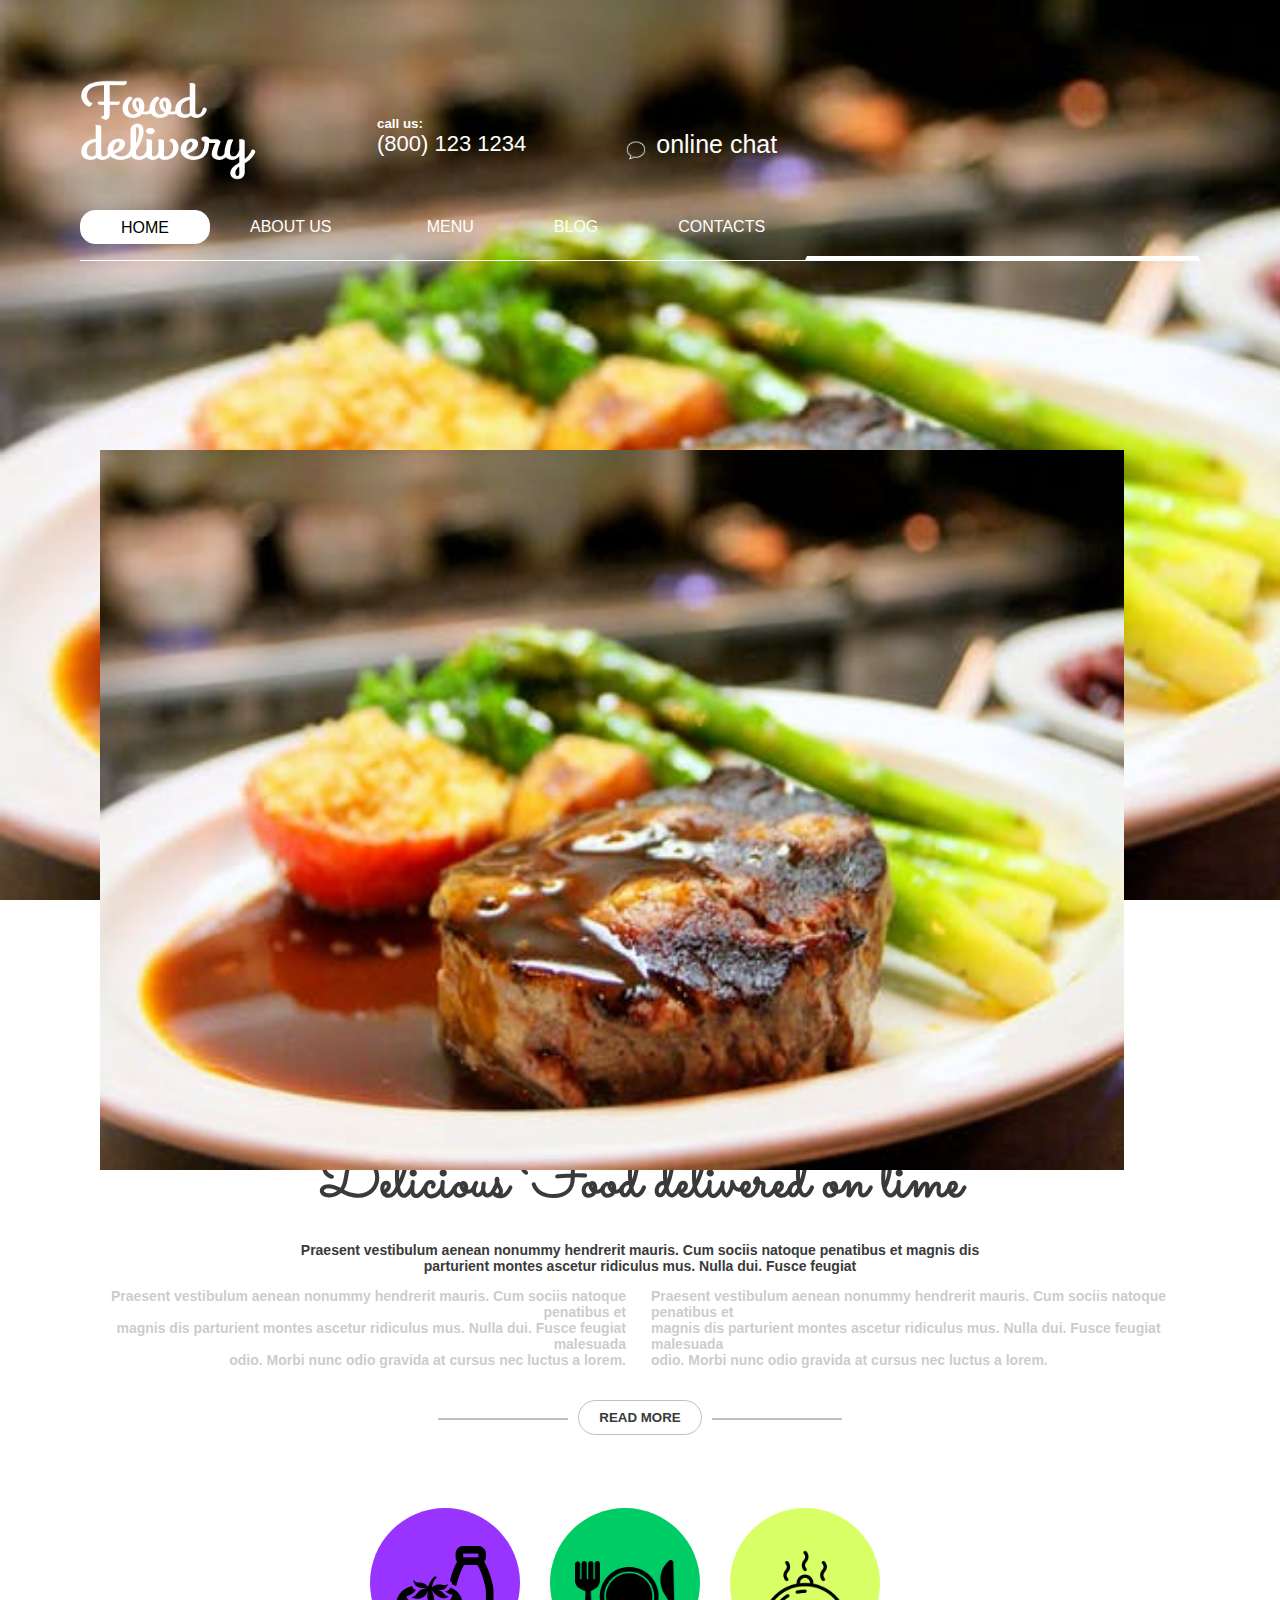
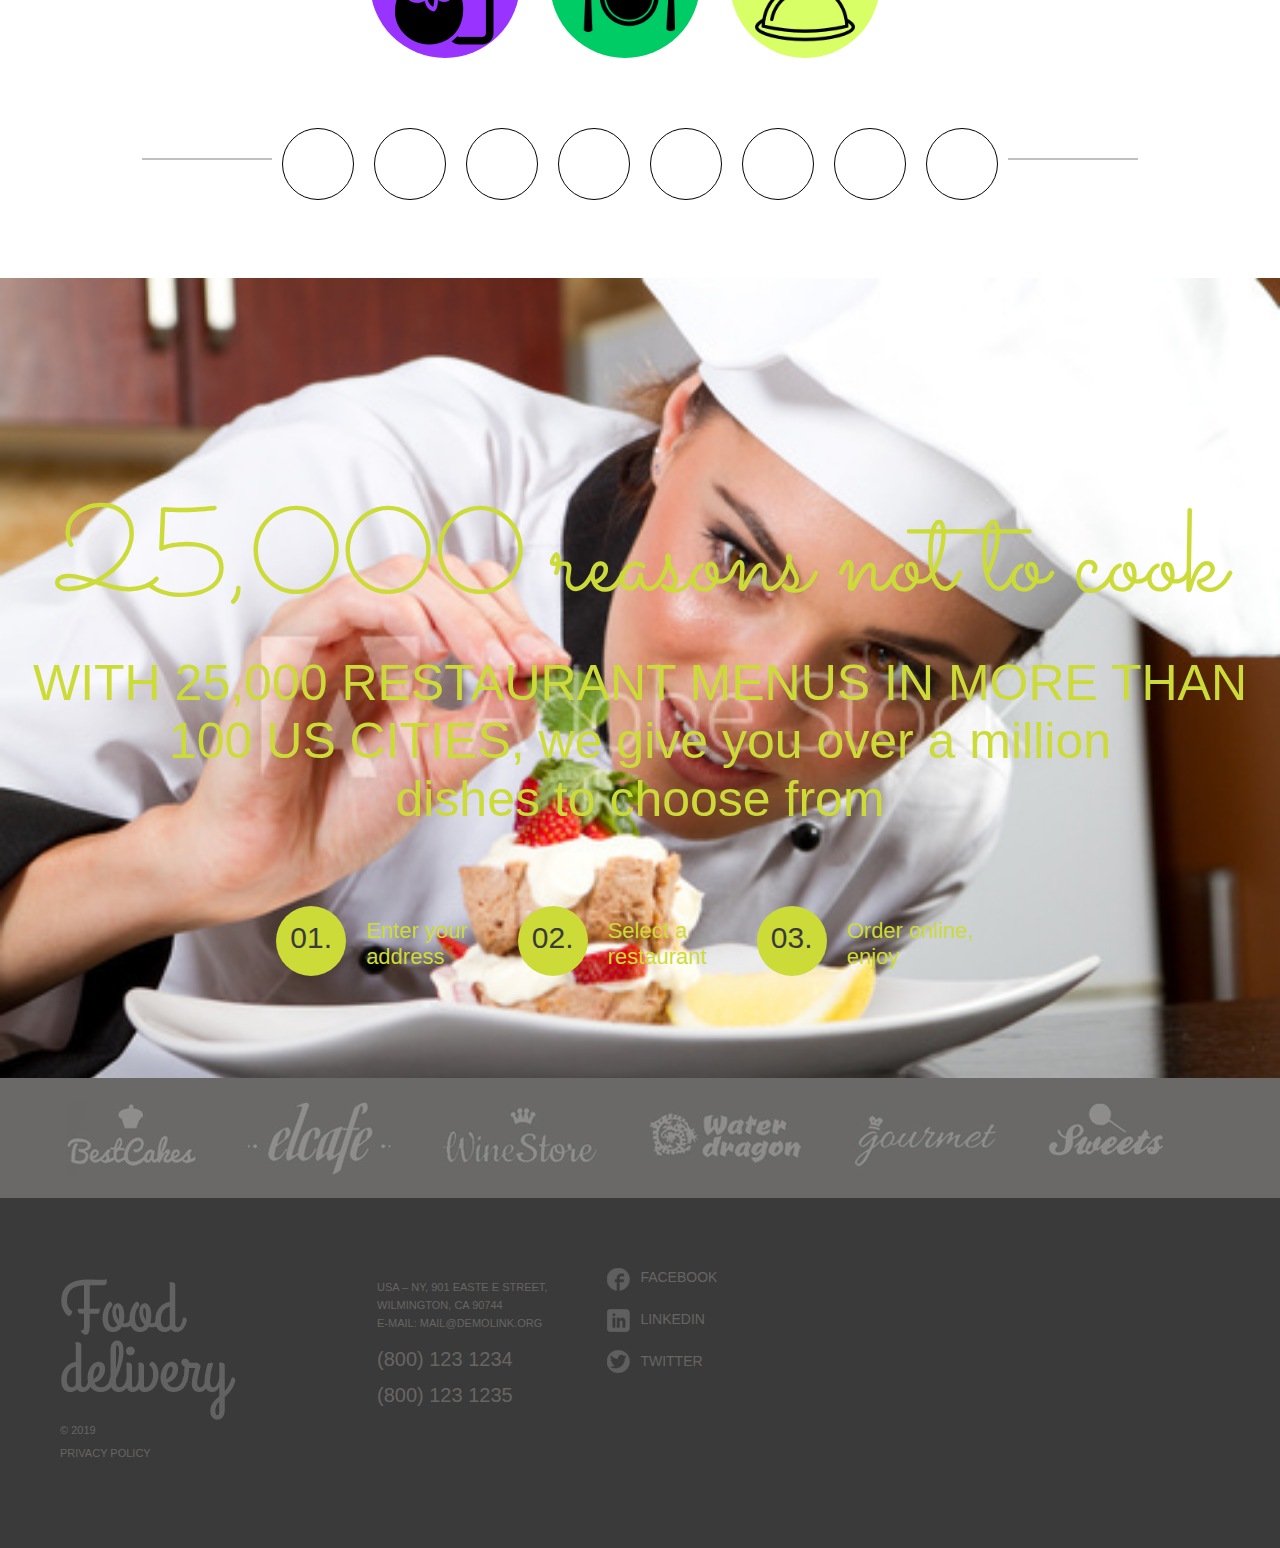
==== Template Clone/index.html @ 032cc557 "new project" ====
<!DOCTYPE html>
<html>
<head>
	<link rel="stylesheet" href="style.css">
</head>
<body>
	<div class="top">
		<div class="first-row">
			<img src="images/font.png">
			<small>call us:<br><span>(800) 123 1234</span></small>
			<img id="chat-img" src="images/convo.png">
			<p>online chat</p>
		</div>
		<div class="second-row">
			<p id="home">HOME</p>
			<p style="width: 100px;">ABOUT US</p>
			<p>MENU</p>
			<p>BLOG</p>
			<p>CONTACTS</p>
			<input type="text" name="">
		</div>
	</div>
	<img class="image" src="images/pork.jpeg">
	<div class="top-mid">
		<p id="head">Delicious Food delivered on time</p>
		<p id="text">Praesent vestibulum aenean nonummy hendrerit mauris. Cum sociis natoque penatibus et magnis dis <br> parturient montes ascetur ridiculus mus. Nulla dui. Fusce feugiat</p>
	</div>
	<div class="bottom-mid">
		<div class="first-col">
			Praesent vestibulum aenean nonummy hendrerit mauris. Cum sociis natoque penatibus et <br>magnis dis parturient montes ascetur ridiculus mus. Nulla dui. Fusce feugiat malesuada <br>odio. Morbi nunc odio gravida at cursus nec luctus a lorem. 
		</div>
		<div class="second-col">
			Praesent vestibulum aenean nonummy hendrerit mauris. Cum sociis natoque penatibus et <br>magnis dis parturient montes ascetur ridiculus mus. Nulla dui. Fusce feugiat malesuada <br>odio. Morbi nunc odio gravida at cursus nec luctus a lorem.
		</div>
	</div>
	<div id="icons">
		<div class="break">
			<div class="line"></div>
			<button>READ MORE</button>
			<div class="line"></div>
		</div>
		<div id="food">
			<div class="image-container">
				<center>
					<img class="img01" src="images/chili.png">
				</center>
			</div>
			<div class="image-container">
				<center>
					<img class="img01" src="images/plate.png">
				</center>
			</div>
			<div class="image-container">
				<center>
					<img class="img01" src="images/catering.png">
				</center>
			</div>
		</div>
		<div id="break02" class="break">
			<div class="line"></div>
			<div class="food-cont"></div>
			<div class="food-cont"></div>
			<div class="food-cont"></div>
			<div class="food-cont"></div>
			<div class="food-cont"></div>
			<div class="food-cont"></div>
			<div class="food-cont"></div>
			<div class="food-cont"></div>
			<div class="line"></div>
		</div>
	</div>
	<div id="chef">
		<div>
		<p><span>25,000 reasons not to cook</span><br>
			WITH 25,000 RESTAURANT MENUS IN MORE THAN<br>
			100 US CITIES, we give you over a million<br>
			dishes to choose from</p>
		</div>
		<div id="num">
			<div class="food-cont" style="background-color: #ccdb38; border: transparent;">
				<center><p style="color: #3a3a3a;">01.</p></center>
			</div>
			<h1>Enter your<br>address</h1>
			<div class="food-cont" style="background-color: #ccdb38; border: transparent;">
				<center><p style="color: #3a3a3a;">02.</p></center>
			</div>
			<h1>Select a<br>restaurant</h1>
			<div class="food-cont" style="background-color: #ccdb38; border: transparent;">
				<center><p style="color: #3a3a3a;">03.</p></center>
			</div>
			<h1>Order online,<br>enjoy</h1>
		</div>
	</div>
	<div id="bottom">
		<img src="images/client_1.jpg">
		<img src="images/client_2.jpg">
		<img src="images/client_3.jpg">
		<img src="images/client_4.jpg">
		<img src="images/client_5.jpg">
		<img src="images/client_6.jpg">
	</div>
	<div id="footer">
		<div class="col">
			<img src="images/font.png" style="opacity: 0.2;" >
			<p style="margin-top: 0px; margin-bottom: 5px;">© 2019</p>
			<p style="margin-top: 0;">PRIVACY POLICY</p>
		</div>
		<div class="col">
			USA – NY, 901 EASTE E STREET,<br>
			WILMINGTON, CA 90744 <br>	
			E-MAIL: MAIL@DEMOLINK.ORG <br><br>
			<bold style="font-size: 20px;">(800) 123 1234 <br><br>
			(800) 123 1235</bold>
		</div>
		<div class="col">
			<img src="images/fb.png"><br>
			<img src="images/linkedin.png"><br>
			<img src="images/twitter.png">
		</div>
		<div class="col">
			<p>FACEBOOK</p>
			<p>LINKEDIN</p>
			<p>TWITTER</p>
		</div>
	</div>
</body>
</html>
---- Template Clone/style.css ----
@import url('https://fonts.googleapis.com/css?family=Sacramento');

body{
	display: flex;
	flex-direction: column;	
	margin: 0;
	font-family: Roboto,sans-serif;
}

.top{
	display: flex;
	flex-direction: column;
	width: 100vw;
	height: 100vh;
	background-image: url('images/pork.jpeg');
	background-size: cover;
	background-repeat: no-repeat;
	color: white;
}

.first-row{
	display: flex;
	flex-direction: row;
	height: 100px;
	margin-top: 80px;
	margin-left: 80px;
	margin-bottom: 20px;
	margin-right: 80px;
}

small{
	font-weight: bolder;
	margin-top: 36px;
	margin-left: 120px;
}

span{
	font-size: 22px;
	font-weight: normal;
}

#chat-img{
	width: 20px;
	height: 20px;
	margin-left: 100px;
	margin-top: 60px;
}

.first-row p{
	margin-top: 50px;
	margin-left: 10px;
	font-size: 25px;
}

.second-row{
	display: flex;
	flex-direction: row;
	border-bottom: 0.1px solid white; 
	margin-left: 80px;
	margin-top: 10px;
	margin-right: 80px;
	height: 50px;
}

.second-row p{
	margin-top: 0;
	padding-top: 8px;
	padding-right: 40px;
	padding-left: 40px;
}

#home{
	border: 1px solid white;
	border-radius: 15px;
	color: black;
	background-color: white;
}

input{
	background-color: transparent;
	width: 400px;
	border-color: transparent;
	border-bottom: 4px solid white;
	float: right;
	margin-right: 0;
	margin-left: auto;
}

.image{
	position: absolute;
	top: 50%;
	height: 80vh;
	width: 80vw;
	margin-left: 100px;
	margin-right: 20px;
}

.top-mid{
	display: flex;
	flex-direction: column;
	margin-top: 180px;
	justify-content: center;
	align-content: center;
	align-items: center;
}

#head{
	font-family: 'Sacramento', cursive;
	font-size: 60px;
	font-weight: bolder;
	margin-bottom: 0;
	color: #3a3a3a;
}

#text{
	text-align: center;
	font-weight: bold;
	font-size: 14px;
	color: #3a3a3a;
}

.bottom-mid{
	display: flex;
	flex-direction: row;
	opacity: 0.2;
	font-weight: bold;
	font-size: 14px;
}

.first-col{
	display: flex;
	flex-direction: column;
	width: 45vw;
	margin-left: 50px;
	margin-right: 25px;
	text-align: right;
}

.second-col{
	display: flex;
	flex-direction: column;
	width: 45vw;
	text-align: left;
}

.break{
	display: flex;
	flex-direction: row;
	height: 100px;
	justify-content: center;
}

.line{
	width: 10vw;
	height: 0;
	border: 0.3px solid silver;
	margin-top: 50px; 
}

.break button{
	margin-left: 10px;
	margin-right: 10px;
	margin-top: 32px;
	padding-left: 20px;
	padding-right: 20px;
	color: #3a3a3a;
	height: 35px;
	border-radius: 20px;
	border: 0.5px solid silver;
	background-color: transparent;
	font-weight: bold;
}

#food{
	display: flex;
	flex-direction: row;
	justify-content: center;
	align-content: center;
	align-items: center;
	margin-top: 40px;
	margin-bottom: 50px;
}

.image-container{
	border-radius: 50%;
	justify-content: center;
	align-items: center;
	align-content: center;
	width: 150px;
	height: 150px;
	margin-right: 30px;
}

#break02{
	margin-bottom: 70px;
}

.food-cont{
	border-radius: 50%;
	justify-content: center;
	align-items: center;
	align-content: center;
	width: 70px;
	height: 70px;
	margin-top: 20px;
	margin-left: 10px;
	margin-right: 10px;
	border: 1px solid black;
	color: black;
}

.img01{
	width: 100px;
	height: 100px;
	margin-top: 30px;
}

.image-container:nth-child(1){
	background-color: #9933ff;
}

.image-container:nth-child(2){
	background-color: #00cc66;
}

.image-container:nth-child(3){
	background-color: #d9ff66;
}

#chef{
	display: flex;
	flex-direction: column;
	background-image: url('images/chef.jpg');
	background-repeat: no-repeat;
	background-size: cover;
	width: 100vw;
	height: 800px;
	text-align: center;
	color: #ccdb38;
	font-weight: bolder;
}

#chef p{
	margin-top: 200px;
	font-size: 50px;
	font-weight: normal;
	justify-content: center;
}

#chef span{
	font-family: 'Sacramento', cursive;
	font-size: 120px;	
}

#num{
	display: flex;
	flex-direction: row;
	justify-content: center;
	align-content: center;
	align-items: center;
}
#num p{
	font-size: 30px;
	margin-top: 15px;
}

h1{
	text-align: left;
	margin-top: 40px;
	margin-left: 10px;
	margin-right: 40px;
	font-size: 22px;
	font-weight: normal;
}

#bottom{
	display: flex;
	flex-direction: row;
	justify-content: center;
	align-content: center;
	align-items: center;
	background-color: #6a6968;
	height: 120px;
	width: 100vw;
}
#bottom img{
	margin-right: 50px;
}

#footer{
	display: flex;
	flex-direction: row;
	height: 350px;
	width: 100vw;
	background-color: #3a3a3a;
	color: #676563;
}

.col{
	display: flex;
	flex-direction: column;
	font-size: 11px;
	letter-spacing: normal;
	line-height: 18px;
	font-weight: 400;
}

.col:nth-child(1){
	padding-top: 20px;
	margin: 60px;
}

.col:nth-child(2){
	padding-top: 20px;
	margin-top: 60px;
	margin-left: 80px;
	margin-right: 50px;
}

.col:nth-child(3){
	padding-top: 70px;
	margin-left: 10px;
}

.col:nth-child(4){
	padding-top: 58px;
	margin-left: 10px;
	font-size: 14px;
	line-height: 1;
}
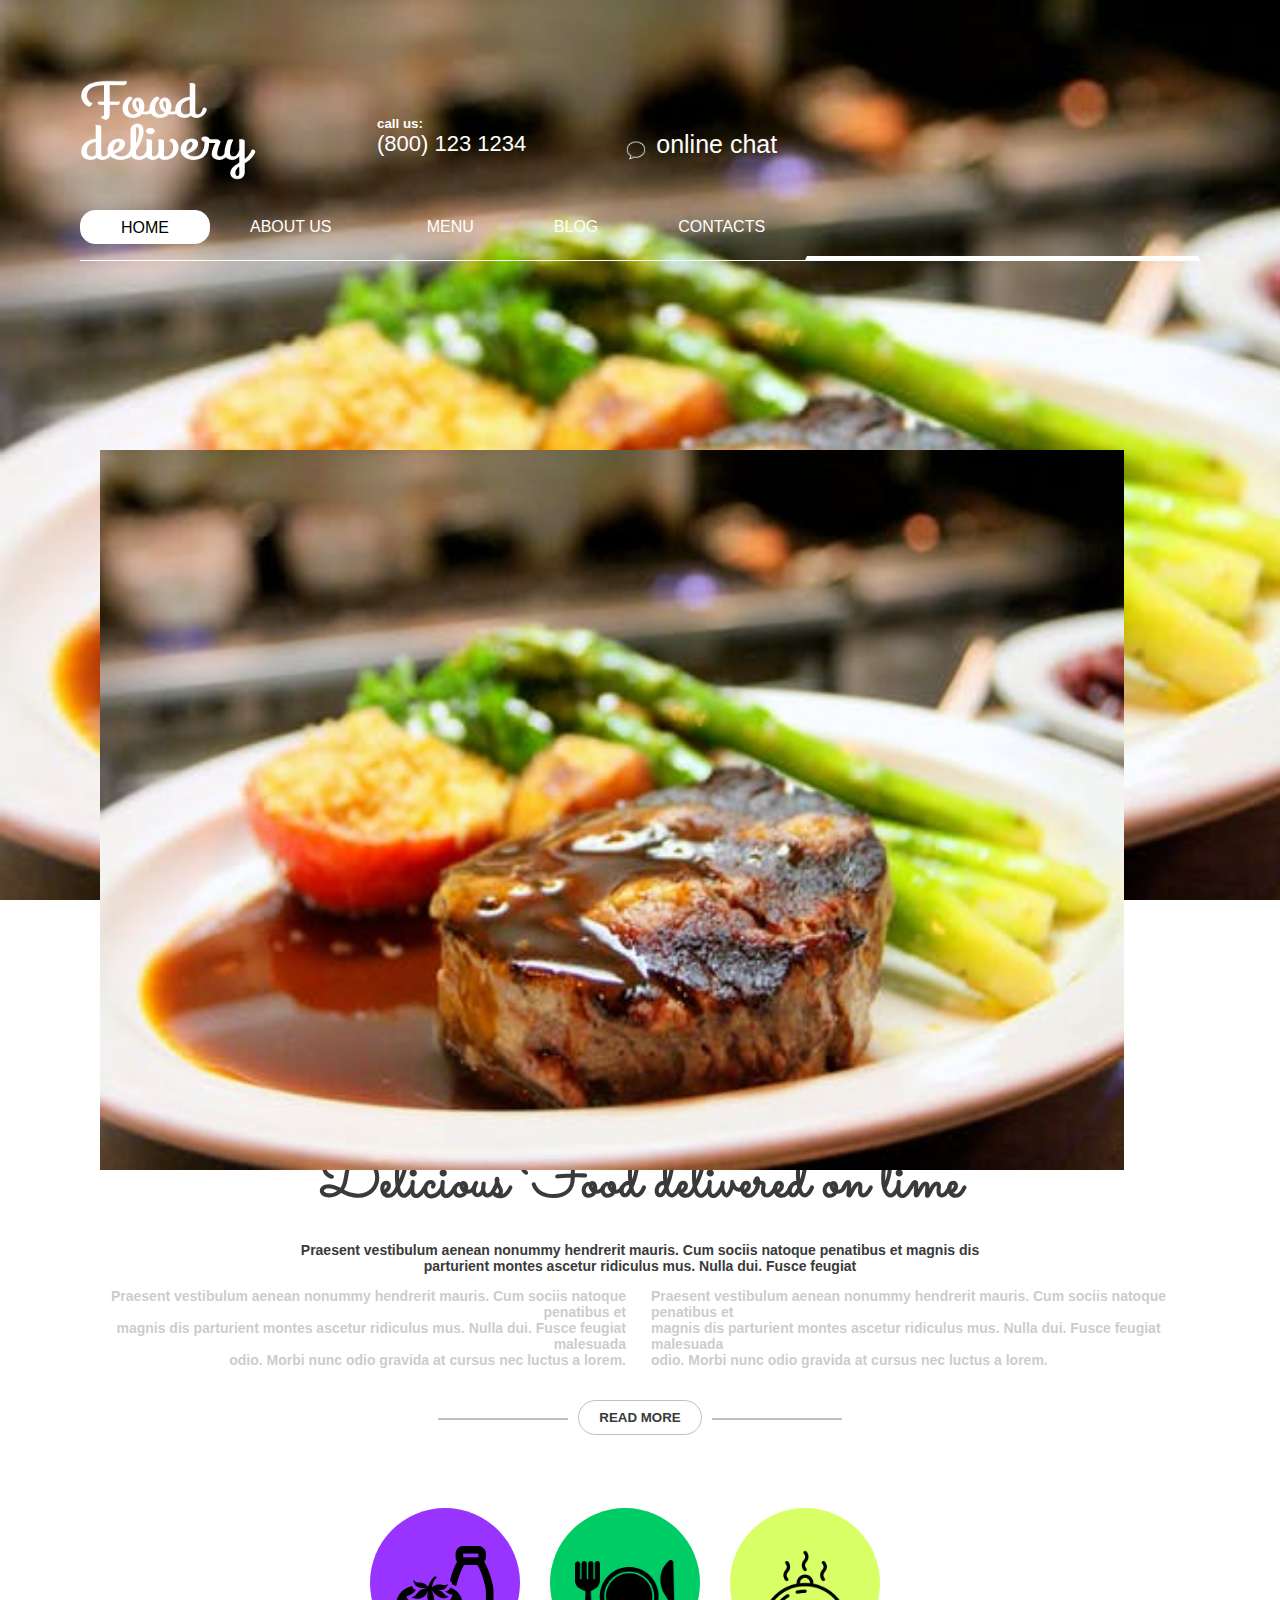
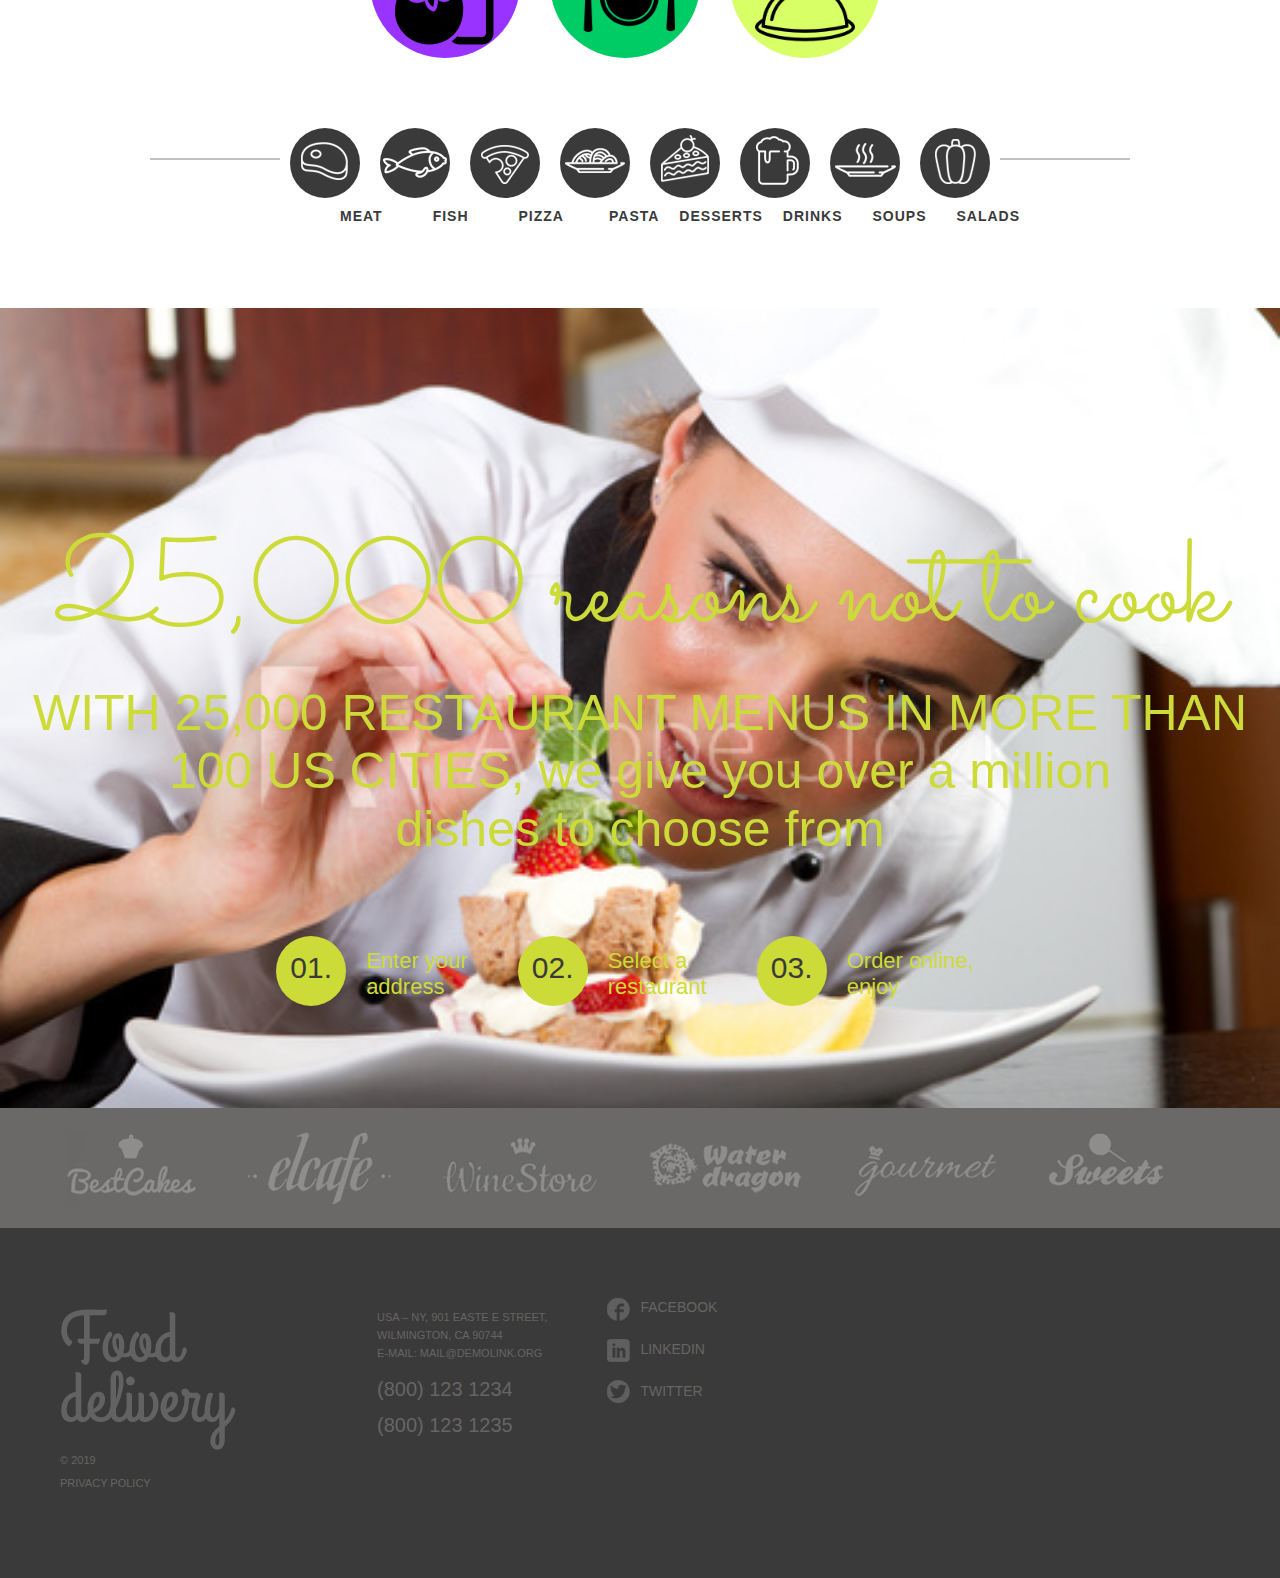
==== commit 4a99db01: "done here" ====
--- a/Template Clone/index.html
+++ b/Template Clone/index.html
@@ -58,15 +58,25 @@
 		</div>
 		<div id="break02" class="break">
 			<div class="line"></div>
-			<div class="food-cont"></div>
-			<div class="food-cont"></div>
-			<div class="food-cont"></div>
-			<div class="food-cont"></div>
-			<div class="food-cont"></div>
-			<div class="food-cont"></div>
-			<div class="food-cont"></div>
-			<div class="food-cont"></div>
+			<div class="food-cont" style="background-image: url('images/meat.png');"></div>
+			<div class="food-cont" style="background-image: url('images/fish.png');"></div>
+			<div class="food-cont" style="background-image: url('images/pizza.png');"></div>
+			<div class="food-cont" style="background-image: url('images/pasta.png');"></div>
+			<div class="food-cont" style="background-image: url('images/desserts.png');"></div>
+			<div class="food-cont" style="background-image: url('images/drinks.png');"></div>
+			<div class="food-cont" style="background-image: url('images/soups.png');"></div>
+			<div class="food-cont" style="background-image: url('images/salads.png');"></div>
 			<div class="line"></div>
+		</div>
+		<div id="break03" class="break">
+			<p style="padding-left: 340px; margin-left: 0;">MEAT</p>
+			<p style="padding-left: 20px;">FISH</p>
+			<p style="padding-left: 20px;">PIZZA</p>
+			<p style="padding-left: 15px;margin-right: 0px;">PASTA</p>
+			<p style="padding-left: 0px; margin-left: 20px; margin-right: 0;">DESSERTS</p>
+			<p style="margin-left: 20px; padding-left: 0;">DRINKS</p>
+			<p>SOUPS</p>
+			<p>SALADS</p>
 		</div>
 	</div>
 	<div id="chef">
@@ -77,15 +87,15 @@
 			dishes to choose from</p>
 		</div>
 		<div id="num">
-			<div class="food-cont" style="background-color: #ccdb38; border: transparent;">
+			<div class="num-cont">
 				<center><p style="color: #3a3a3a;">01.</p></center>
 			</div>
 			<h1>Enter your<br>address</h1>
-			<div class="food-cont" style="background-color: #ccdb38; border: transparent;">
+			<div class="num-cont">
 				<center><p style="color: #3a3a3a;">02.</p></center>
 			</div>
 			<h1>Select a<br>restaurant</h1>
-			<div class="food-cont" style="background-color: #ccdb38; border: transparent;">
+			<div class="num-cont">
 				<center><p style="color: #3a3a3a;">03.</p></center>
 			</div>
 			<h1>Order online,<br>enjoy</h1>
--- a/Template Clone/style.css
+++ b/Template Clone/style.css
@@ -192,22 +192,55 @@
 }
 
 #break02{
-	margin-bottom: 70px;
+	margin-bottom: 0;
+}
+
+#break03{
+	justify-content: left;
+}
+
+#break03 p{
+	padding-top: 0;
+	margin-top: 0;
+	margin-right: 30px;
+	font-weight: bold;
+	font-size: 14px;
+	letter-spacing: 1px;
+	color: #3a3a3a;
 }
 
 .food-cont{
 	border-radius: 50%;
-	justify-content: center;
-	align-items: center;
-	align-content: center;
 	width: 70px;
 	height: 70px;
 	margin-top: 20px;
 	margin-left: 10px;
 	margin-right: 10px;
-	border: 1px solid black;
-	color: black;
-}
+	border: transparent;
+	background-color: #3a3a3a;
+	background-repeat: no-repeat;
+	transition: 0.5s;
+}
+.food-cont:hover{
+	border: 0.3px solid silver;
+	background-position: 50% 100%;
+	background-color: transparent;
+}
+
+.num-cont{
+	border-radius: 50%;
+	justify-content: center;
+	align-items: center;
+	align-content: center;
+	width: 70px;
+	height: 70px;
+	margin-top: 20px;
+	margin-left: 10px;
+	margin-right: 10px;
+	border: transparent;
+	background-color: #ccdb38;
+}
+
 
 .img01{
 	width: 100px;
